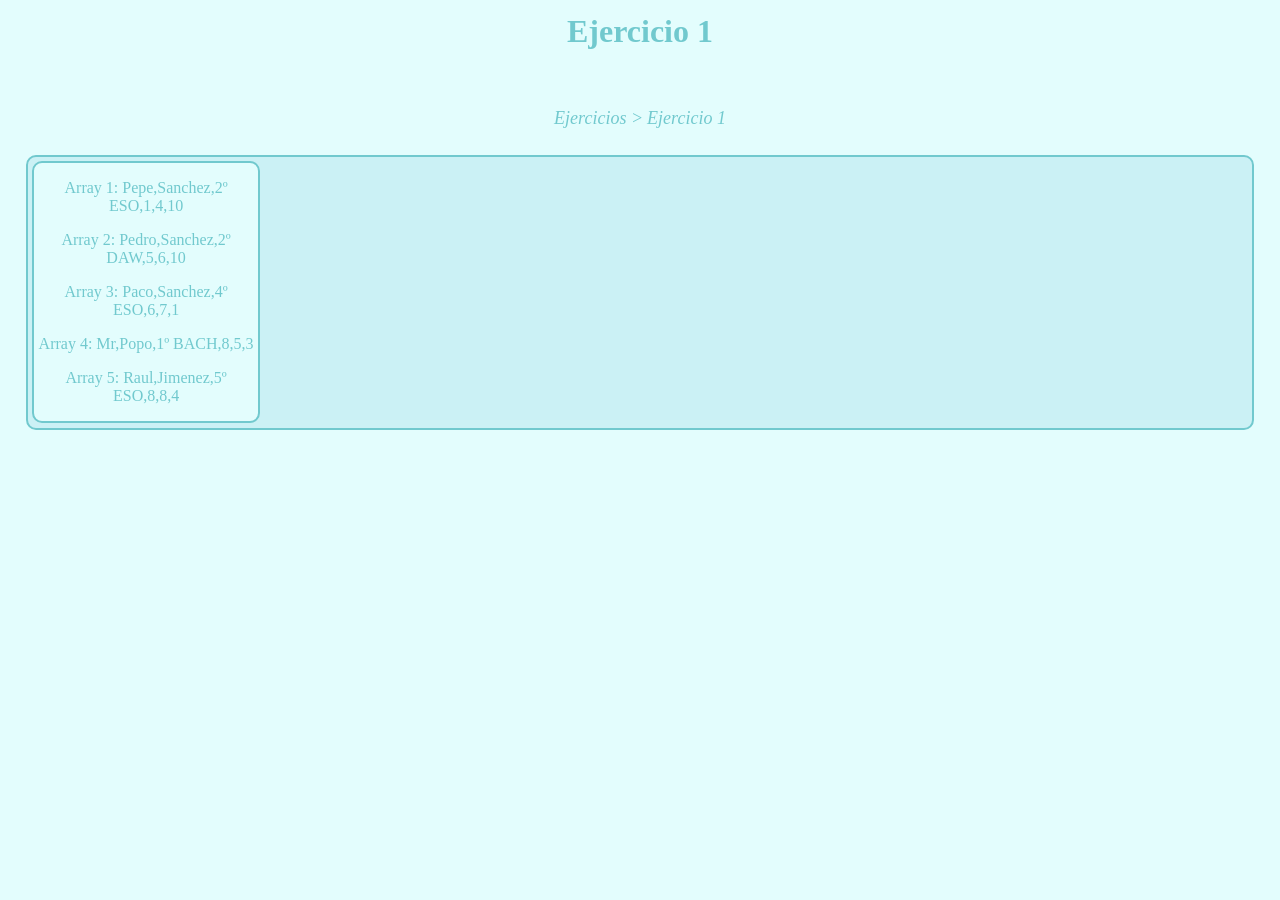
==== ejs/Ej01.html @ 66a4eab3 "Seguir" ====
<!DOCTYPE html>
<html lang="es">
<head>
    <meta charset="UTF-8">
    <meta name="viewport" content="width=device-width, initial-scale=1.0">
    <title>Document</title>
    <link rel="stylesheet" href="/css/style.css">
    <script src="/js/Ej01.js" defer></script>
</head>
<body>
    <header>
        <h1>Ejercicio 1</h1>
    </header>
    <br>
    <section>
        <a href="/index.html">Ejercicios ></a>
        <a href="#">Ejercicio 1</a>
    </section>
    <main id="contenidoPrincipal">
        <div id="contenidoPrincipalEjercicio"></div>
    </main>
</body>
</html>
---- css/style.css ----
* {
    color: #71C9CE;
    text-align: center;
    text-decoration: none;
}

html, body {
    margin: 0%;
    width: 100%;
    height: 100%;
    background-color: #E3FDFD;
}

header {
    width: 100%;
    height: 10%;
}

header h1 {
    margin: 0%;
    padding-top: 1%;
    text-align: center; 
}

section a{
    font-size: large;
    font-style: italic;
}

#contenidoPrincipal {
    margin: 2%;
    display: grid;
    grid-template-columns: repeat(5, 1fr);
    grid-gap: 10px;
    /*grid-auto-rows: minmax(100px, auto);*/
    background-color: #CBF1F5;
    border: 2px solid #71C9CE;
    border-radius: 10px;
}

#contenidoPrincipal a {
    padding: 1%;
    margin: 3% 10% 3% 10%;
    background-color: #A6E3E9;
    color: #E3FDFD;
    font-size: large;
    border: 2px dashed #71C9CE;
    border-radius: 10px;
}

#contenidoPrincipalEjercicio {
    margin: 2%;
    background-color: #E3FDFD;
    border: 2px solid #71C9CE;
    border-radius: 10px;
}
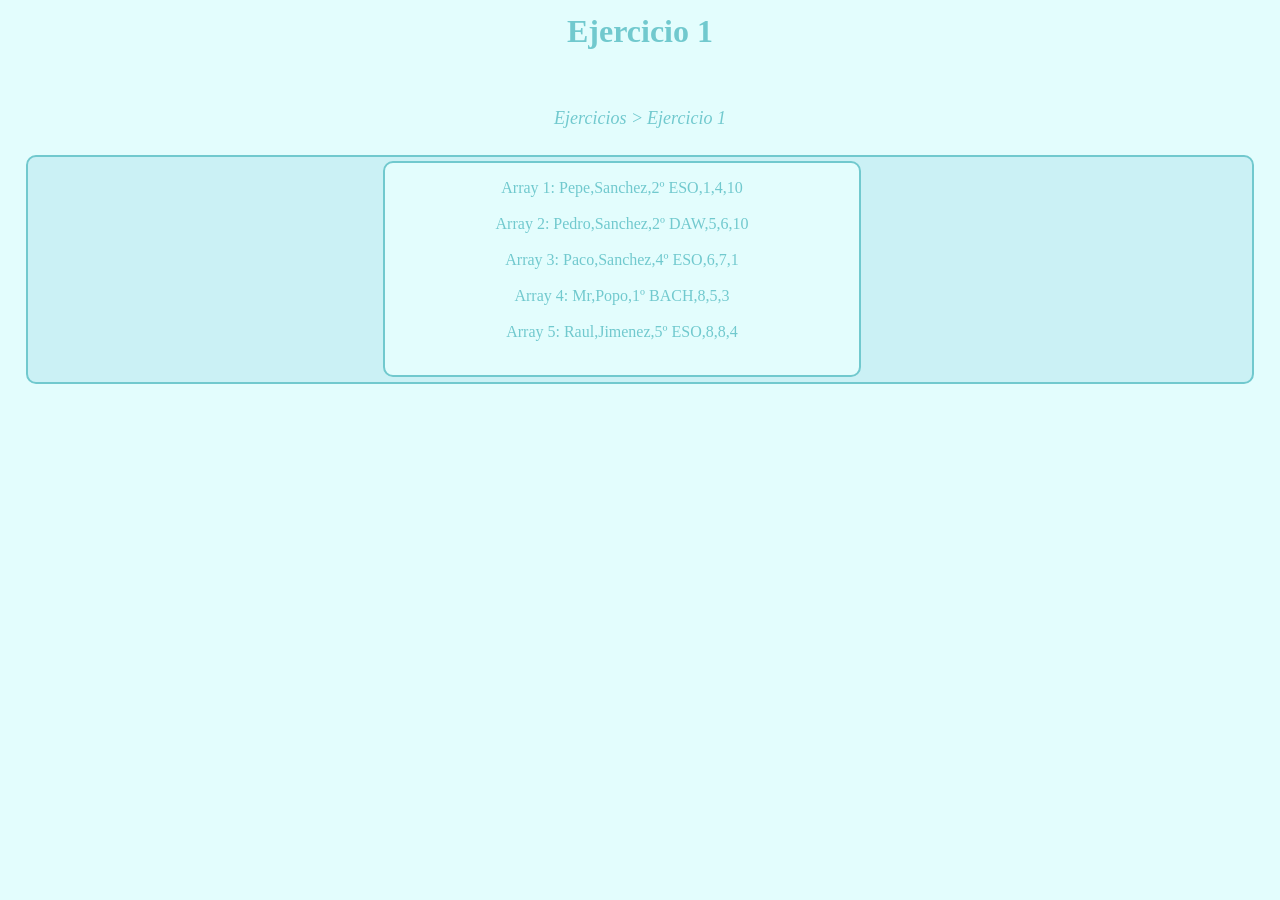
==== commit b16de05e: "Seguir con el ejercicio 12" ====
--- a/ejs/Ej01.html
+++ b/ejs/Ej01.html
@@ -17,7 +17,9 @@
         <a href="#">Ejercicio 1</a>
     </section>
     <main id="contenidoPrincipal">
-        <div id="contenidoPrincipalEjercicio"></div>
+        <div id="contenidoPrincipalEjercicio">
+            <p id="parrafo"></p>
+        </div>
     </main>
 </body>
 </html>
--- a/css/style.css
+++ b/css/style.css
@@ -36,6 +36,7 @@
     background-color: #CBF1F5;
     border: 2px solid #71C9CE;
     border-radius: 10px;
+    
 }
 
 #contenidoPrincipal a {
@@ -50,6 +51,8 @@
 
 #contenidoPrincipalEjercicio {
     margin: 2%;
+    margin-left: 150%;
+    min-width: 200%;
     background-color: #E3FDFD;
     border: 2px solid #71C9CE;
     border-radius: 10px;
